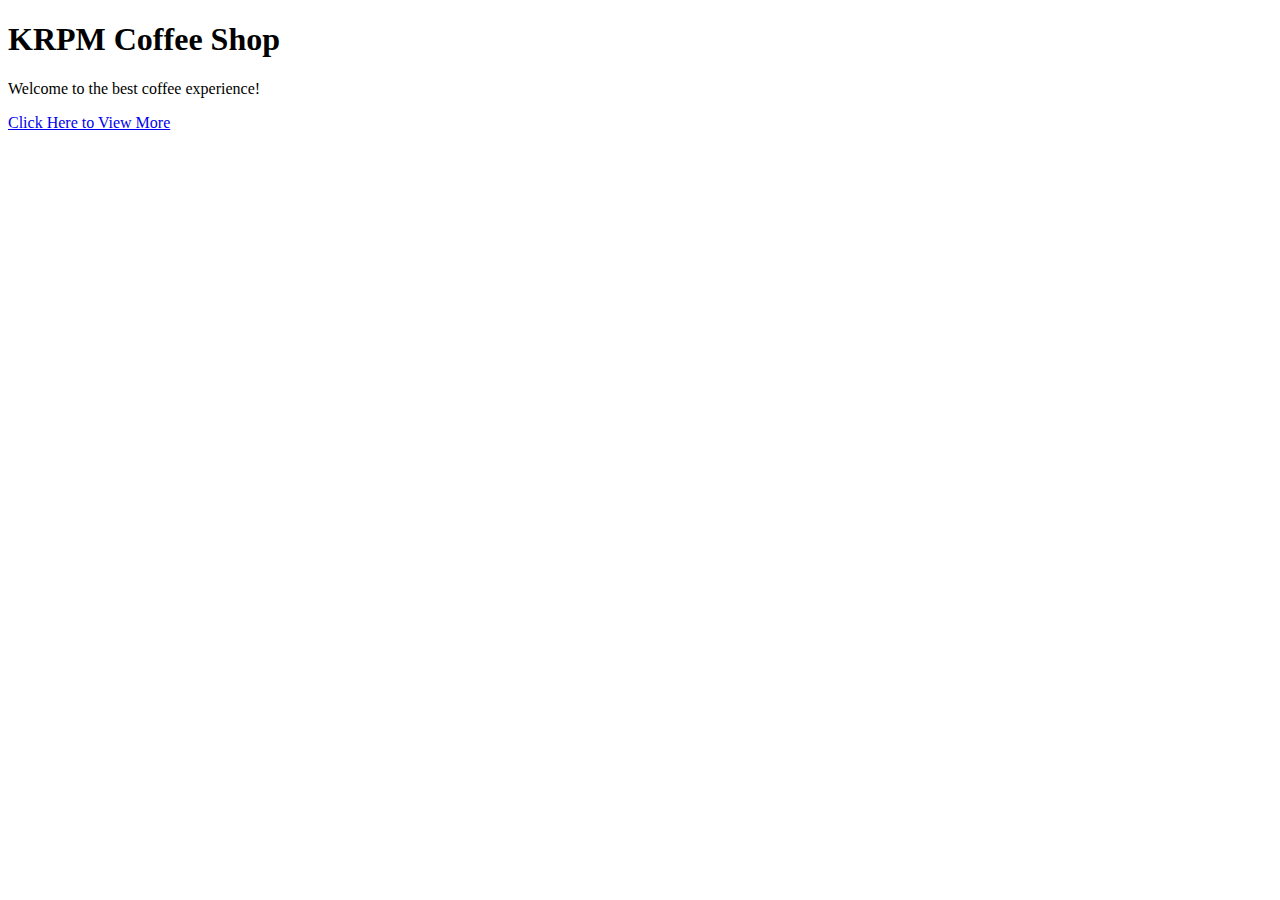
==== index.html @ 4213c692 "initial" ====
<!DOCTYPE html>
<html lang="en">
<head>
    <meta charset="UTF-8">
    <meta name="viewport" content="width=device-width, initial-scale=1.0">
    <title>Welcome | KRPM Coffee Shop</title>
    <link rel="stylesheet" href="css/styles.css">
</head>
<body>

    <section class="welcome-section">
        <div class="welcome-content">
            <h1>KRPM Coffee Shop</h1>
            <p>Welcome to the best coffee experience!</p>
            <a href="Pages/home.html" class="view-more-btn">Click Here to View More</a>
        </div>
    </section>

</body>
</html>
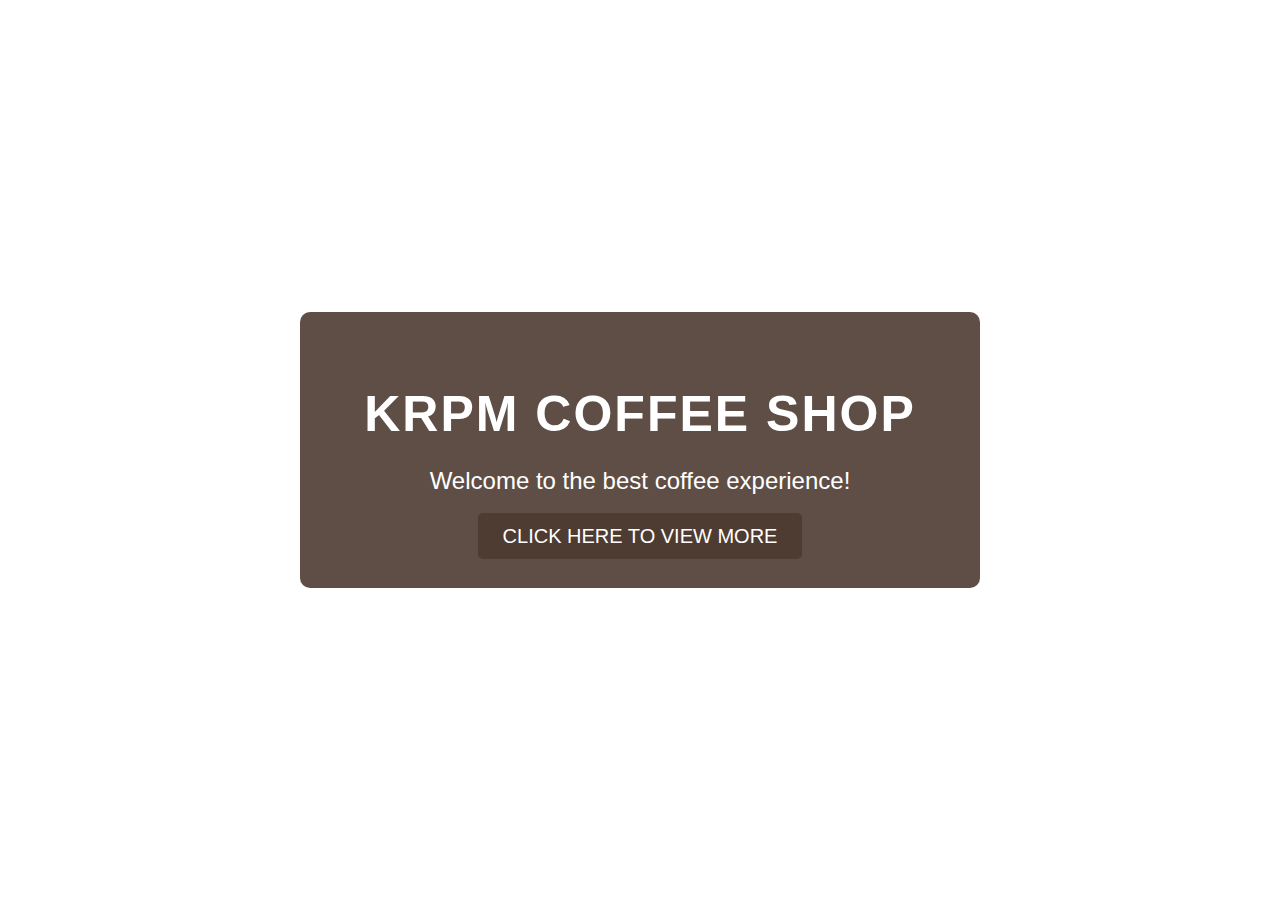
==== commit af684104: "yi" ====
--- a/index.html
+++ b/index.html
@@ -4,15 +4,51 @@
     <meta charset="UTF-8">
     <meta name="viewport" content="width=device-width, initial-scale=1.0">
     <title>Welcome | KRPM Coffee Shop</title>
-    <link rel="stylesheet" href="css/styles.css">
 </head>
-<body>
+<body style="margin: 0; padding: 0; font-family: Arial, sans-serif;">
 
-    <section class="welcome-section">
-        <div class="welcome-content">
-            <h1>KRPM Coffee Shop</h1>
-            <p>Welcome to the best coffee experience!</p>
-            <a href="Pages/home.html" class="view-more-btn">Click Here to View More</a>
+    <section style="
+        height: 100vh; 
+        background: url('coffee-home.jpg') no-repeat center center/cover; 
+        display: flex; 
+        justify-content: center; 
+        align-items: center; 
+        text-align: center;">
+
+        <div style="
+            color: white; 
+            background-color: rgba(78, 59, 49, 0.9); 
+            padding: 40px; 
+            border-radius: 10px; 
+            width: 80%; 
+            max-width: 600px;">
+
+            <h1 style="
+                font-size: 50px; 
+                font-weight: bold; 
+                margin-bottom: 20px; 
+                text-transform: uppercase; 
+                letter-spacing: 2px;">
+                KRPM Coffee Shop
+            </h1>
+
+            <p style="font-size: 24px; margin-bottom: 30px;">
+                Welcome to the best coffee experience!
+            </p>
+
+            <a href="Pages/home.html" style="
+                padding: 12px 25px; 
+                font-size: 20px; 
+                text-decoration: none; 
+                color: white; 
+                background-color: #4e3b31; 
+                border-radius: 5px; 
+                transition: background-color 0.3s ease; 
+                text-transform: uppercase;"
+                onmouseover="this.style.backgroundColor='#3b2a1f';"
+                onmouseout="this.style.backgroundColor='#4e3b31';">
+                Click Here to View More
+            </a>
         </div>
     </section>
 
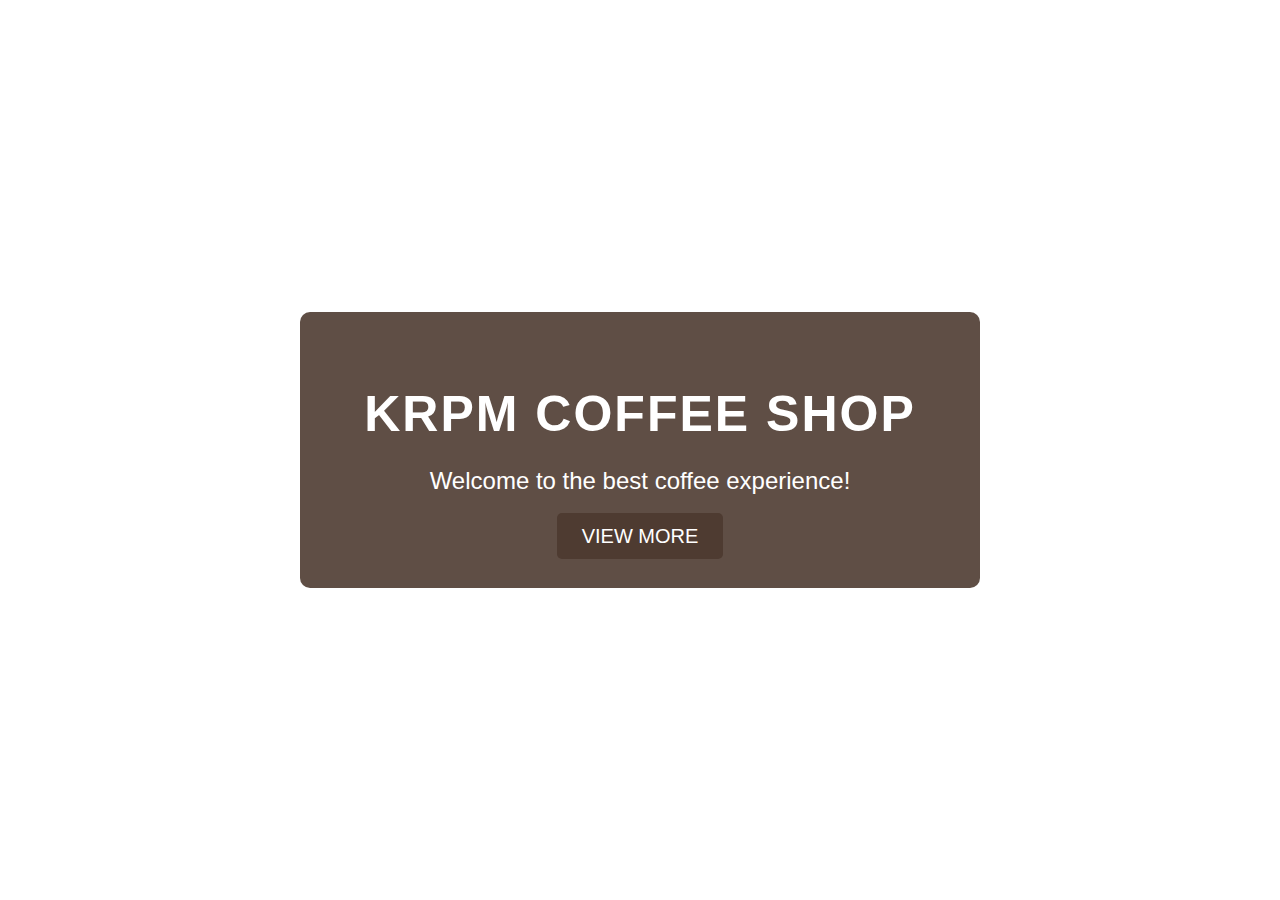
==== commit 248999ac: "Update index.html" ====
--- a/index.html
+++ b/index.html
@@ -47,7 +47,7 @@
                 text-transform: uppercase;"
                 onmouseover="this.style.backgroundColor='#3b2a1f';"
                 onmouseout="this.style.backgroundColor='#4e3b31';">
-                Click Here to View More
+               View More
             </a>
         </div>
     </section>
